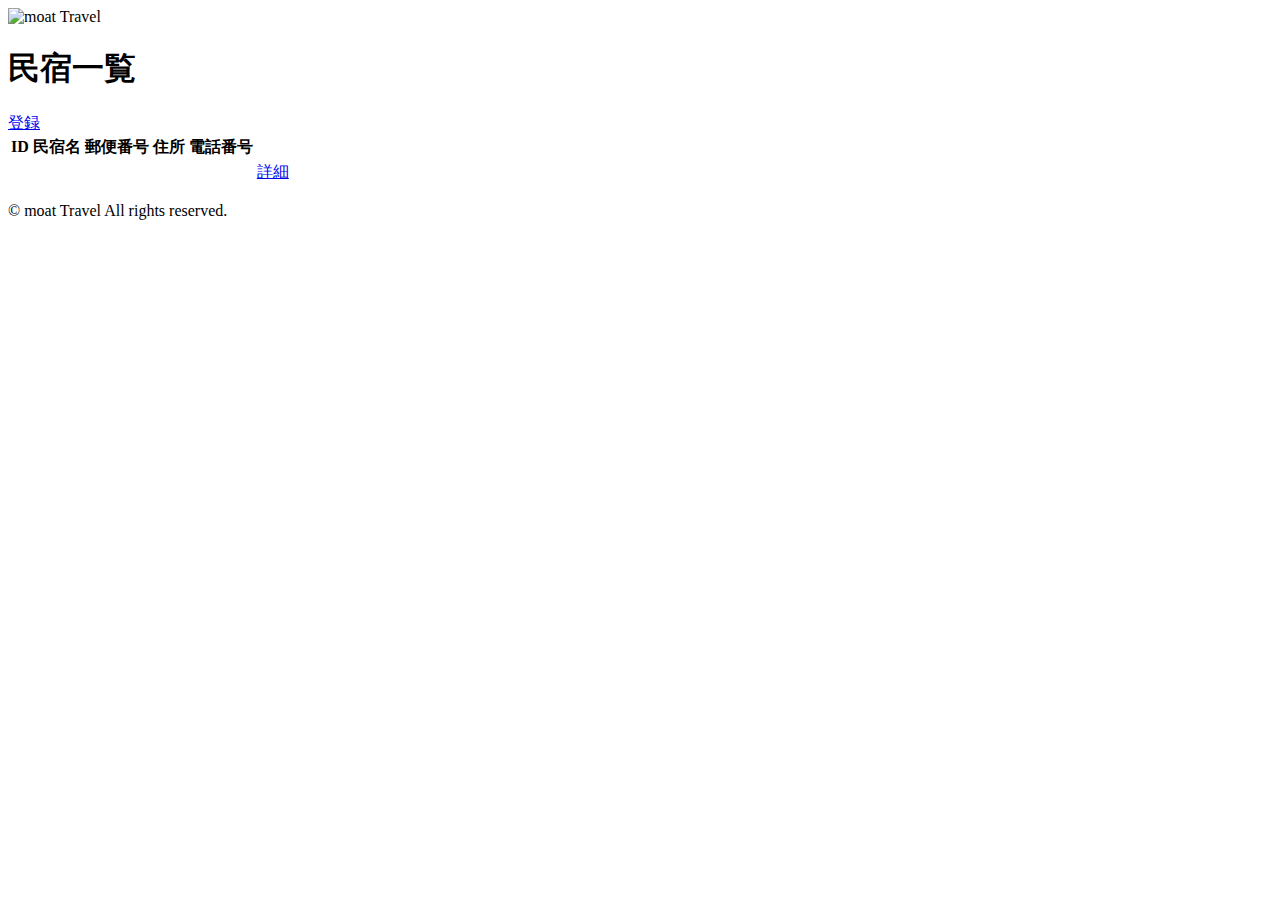
==== src/main/resources/templates/admin/houses/index.html @ 1ebc4219 "0417" ====
<!DOCTYPE html>
<html xmlns:th="https://www.thymeleaf.org">

<head>
    <meta charset="UTF-8">
    <meta name="viewport" content="width=device-width, initial-scale=1">

    <!-- Bootstrap -->
    <link href="https://cdn.jsdelivr.net/npm/bootstrap@5.2.3/dist/css/bootstrap.min.css" rel="stylesheet"
        integrity="sha384-rbsA2VBKQhggwzxH7pPCaAqO46MgnOM80zW1RWuH61DGLwZJEdK2Kadq2F9CUG65" crossorigin="anonymous">

    <!-- Google Fonts -->
    <link rel="preconnect" href="https://fonts.googleapis.com">
    <link rel="preconnect" href="https://fonts.gstatic.com" crossorigin>
    <link href="https://fonts.googleapis.com/css2?family=Noto+Sans+JP:wght@400;500&display=swap" rel="stylesheet">

    <link th:href="@{/css/style.css}" rel="stylesheet">

    <title>民宿一覧</title>
</head>

<body>
    <div class="moattravel-wrapper">
        <!-- ヘッダー -->
        <nav class="navbar navbar-expand-md navbar-light bg-white shadow-sm moattravel-navbar">
            <div class="container moattravel-container">
                <a class="navbar-brand" th:href="@{/}">
                    <img class="moattravel-logo me-1" th:src="@{/images/logo.png}" alt="moat Travel">
                </a>
            </div>
        </nav>

        <main>
            <div class="container pt-4 pb-5 moattravel-container">
                <div class="row justify-content-center">
                    <div class="col-xxl-9 col-xl-10 col-lg-11">

                        <h1 class="mb-4 text-center">民宿一覧</h1>

                        <div class="d-flex justify-content-end">
                            <a href="#" class="btn text-white shadow-sm mb-3 moattravel-btn">登録</a>
                        </div>

                        <table class="table">
                            <thead>
                                <tr>
                                    <th scope="col">ID</th>
                                    <th scope="col">民宿名</th>
                                    <th scope="col">郵便番号</th>
                                    <th scope="col">住所</th>
                                    <th scope="col">電話番号</th>
                                    <th scope="col"></th>
                                </tr>
                            </thead>
                            <tbody>
                                <tr th:each="house : ${houses}">
                                    <td th:text="${house.getId()}"></td>
                                    <td th:text="${house.getName()}"></td>
                                    <td th:text="${house.getPostalCode()}"></td>
                                    <td th:text="${house.getAddress()}"></td>
                                    <td th:text="${house.getPhoneNumber()}"></td>
                                    <td><a href="#">詳細</a></td>
                                </tr>
                            </tbody>
                        </table>
                    </div>
                </div>
            </div>
        </main>

        <!-- フッター -->
        <footer>
            <div class="d-flex justify-content-center align-items-center h-100">
                <p class="text-center text-muted small mb-0">&copy; moat Travel All rights reserved.</p>
            </div>
        </footer>
    </div>

    <!-- Bootstrap -->
    <script src="https://cdn.jsdelivr.net/npm/bootstrap@5.2.3/dist/js/bootstrap.bundle.min.js"
        integrity="sha384-kenU1KFdBIe4zVF0s0G1M5b4hcpxyD9F7jL+jjXkk+Q2h455rYXK/7HAuoJl+0I4"
        crossorigin="anonymous"></script>
</body>

</html>
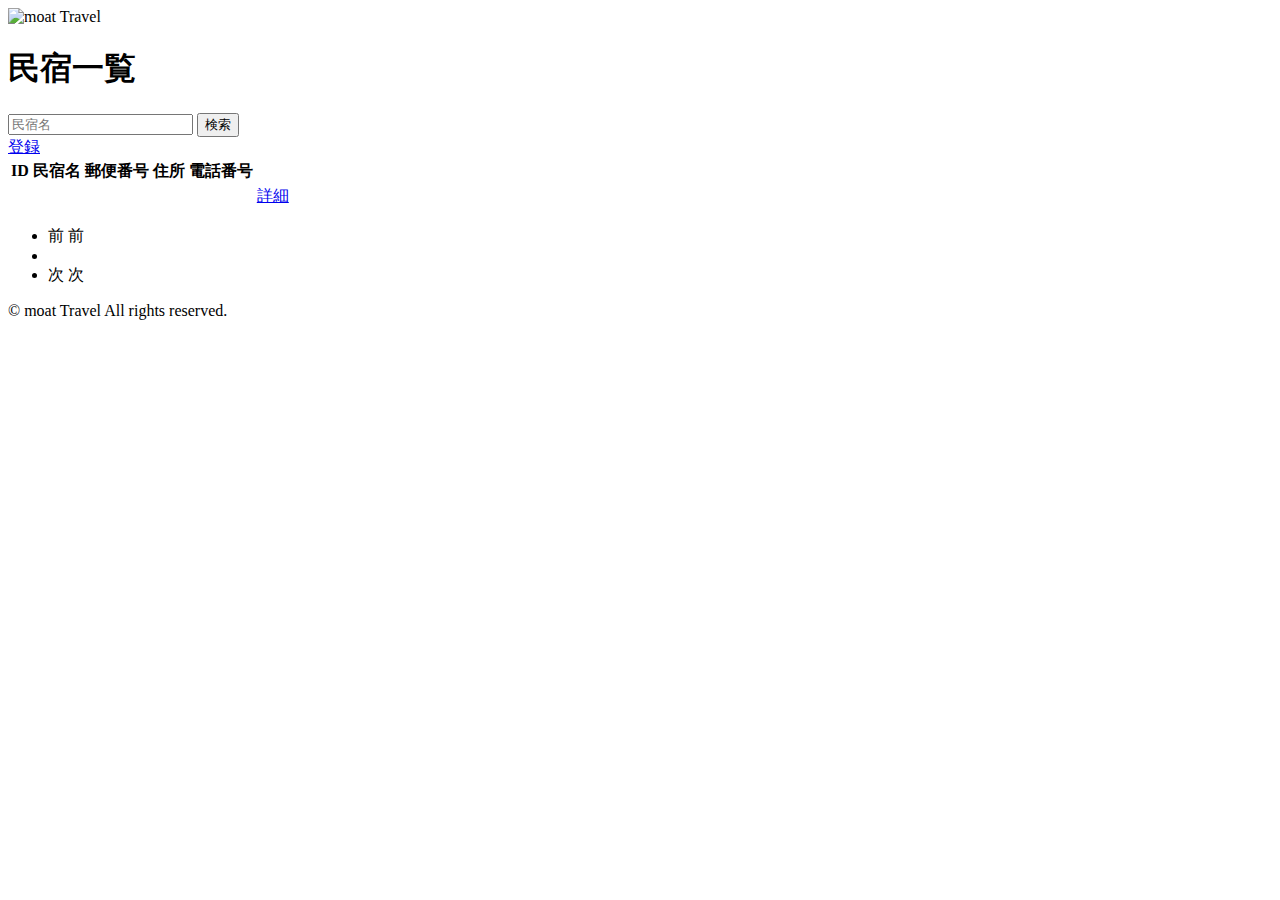
==== commit 3ef627cd: "0418" ====
--- a/src/main/resources/templates/admin/houses/index.html
+++ b/src/main/resources/templates/admin/houses/index.html
@@ -37,7 +37,15 @@
 
                         <h1 class="mb-4 text-center">民宿一覧</h1>
 
-                        <div class="d-flex justify-content-end">
+                        <div class="d-flex justify-content-between align-items-end flex-wrap">
+                            <form method="get" th:action="@{/admin/houses}" class="mb-3">
+                                <div class="input-group">
+                                    <input type="text" class="form-control" name="keyword" th:value="${keyword}"
+                                        placeholder="民宿名">
+                                    <button type="submit" class="btn text-white shadow-sm moattravel-btn">検索</button>
+                                </div>
+                            </form>
+
                             <a href="#" class="btn text-white shadow-sm mb-3 moattravel-btn">登録</a>
                         </div>
 
@@ -53,7 +61,7 @@
                                 </tr>
                             </thead>
                             <tbody>
-                                <tr th:each="house : ${houses}">
+                                <tr th:each="house : ${housePage}">
                                     <td th:text="${house.getId()}"></td>
                                     <td th:text="${house.getName()}"></td>
                                     <td th:text="${house.getPostalCode()}"></td>
@@ -63,6 +71,34 @@
                                 </tr>
                             </tbody>
                         </table>
+
+                        <!-- ページネーション -->
+                        <div th:if="${housePage.getTotalPages() > 1}" class="d-flex justify-content-center">
+                            <nav aria-label="民宿一覧ページ">
+                                <ul class="pagination">
+                                    <li class="page-item">
+                                        <span th:if="${housePage.isFirst()}" class="page-link disabled">前</span>
+                                        <a th:unless="${housePage.isFirst()}"
+                                            th:href="@{/admin/houses(page = ${housePage.getNumber() - 1}, keyword = ${keyword})}"
+                                            class="page-link moattravel-page-link">前</a>
+                                    </li>
+                                    <li th:each="i : ${#numbers.sequence(0, housePage.getTotalPages() - 1)}"
+                                        class="page-item">
+                                        <span th:if="${i == housePage.getNumber()}"
+                                            class="page-link active moattravel-active" th:text="${i + 1}"></span>
+                                        <a th:unless="${i == housePage.getNumber()}"
+                                            th:href="@{/admin/houses(page = ${i}, keyword = ${keyword})}"
+                                            class="page-link moattravel-page-link" th:text="${i + 1}"></a>
+                                    </li>
+                                    <li class="page-item">
+                                        <span th:if="${housePage.isLast()}" class="page-link disabled">次</span>
+                                        <a th:unless="${housePage.isLast()}"
+                                            th:href="@{/admin/houses(page = ${housePage.getNumber() + 1}, keyword = ${keyword})}"
+                                            class="page-link moattravel-page-link">次</a>
+                                    </li>
+                                </ul>
+                            </nav>
+                        </div>
                     </div>
                 </div>
             </div>
